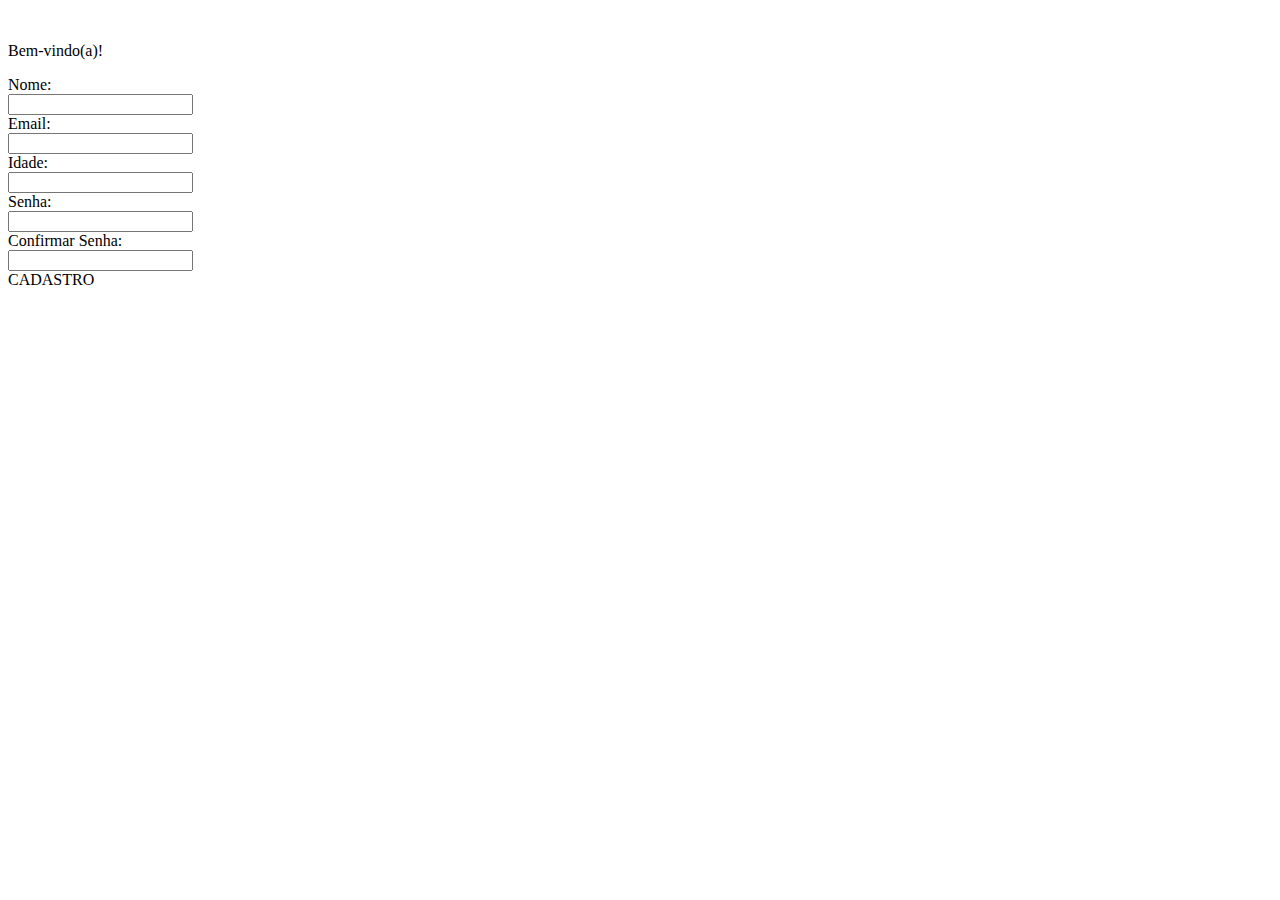
==== cadastro.html @ 6860e2c2 "Add files via upload" ====
<!DOCTYPE html>
<html lang="en">
<head>
    <meta charset="UTF-8">
    <meta name="viewport" content="width=device-width, initial-scale=1.0">
    <title>Cadastro</title>
    <link rel="stylesheet" href="./style/formulario.css">
    <link rel="stylesheet" href="./style/header-footer.css">
</head>
<body>
    <header>
        <img src="./assets/logo.png" alt="">
    </header>
    <main>
        <form class="formulario-cadastrar">
            <p>Bem-vindo(a)!</p>
            
            <label>Nome:</label><br>
            <input id="nome" type="text"><br>
            
            <label>Email:</label><br>
            <input id="email" type="text"><br>
            
            <label>Idade:</label><br>
            <input id="idade" type="number"><br>
            
            <label>Senha:</label><br>
            <input id ="senha" type="password"><br>
            
            <label>Confirmar Senha:</label><br>
            <input id="confsenha" type="password"><br>
            
            <a class="botao-cadastrar" id="botao-cadastrar" onclick="dialogo()">CADASTRO</a>
            
        </form>
    </main>   
    
    
    <script src="./js/cadastrar.js"></script>
</body>
</html>
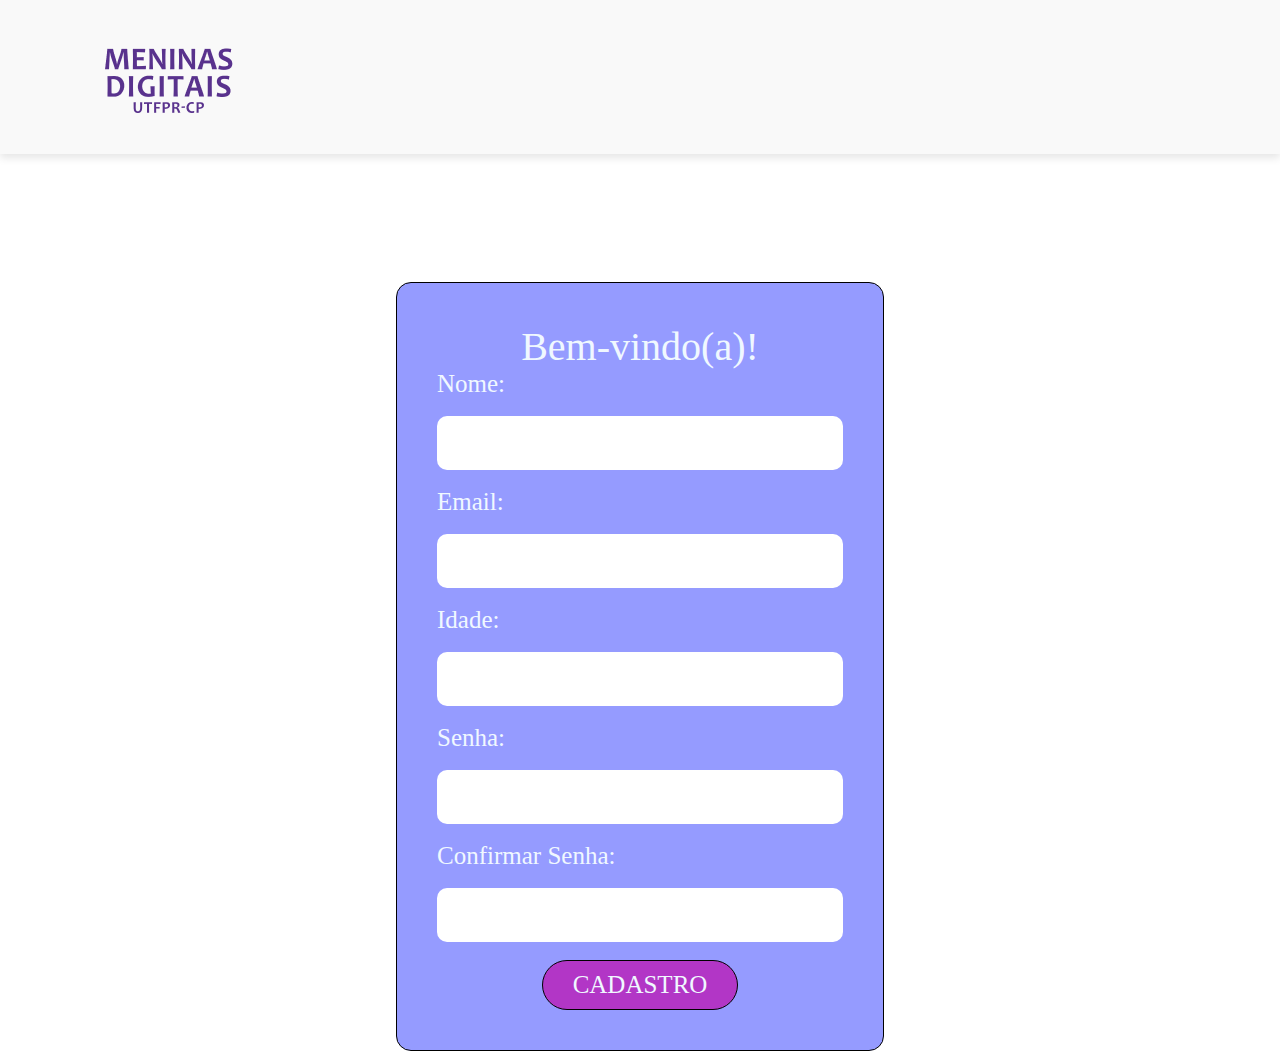
==== commit 41d5b73d: "Atualizando os arquivos." ====
--- a/cadastro.html
+++ b/cadastro.html
@@ -15,10 +15,10 @@
         <form class="formulario-cadastrar">
             <p>Bem-vindo(a)!</p>
             
-            <label>Nome:</label><br>
+            <label for="nome">Nome:</label><br>
             <input id="nome" type="text"><br>
             
-            <label>Email:</label><br>
+            <label for="email">Email:</label><br>
             <input id="email" type="text"><br>
             
             <label>Idade:</label><br>
@@ -30,10 +30,13 @@
             <label>Confirmar Senha:</label><br>
             <input id="confsenha" type="password"><br>
             
-            <a class="botao-cadastrar" id="botao-cadastrar" onclick="dialogo()">CADASTRO</a>
+            <a class="botao-cadastrar" id="botao-cadastrar" onclick="cadastrar()">CADASTRO</a>
             
         </form>
     </main>   
+
+        
+    </div>
     
     
     <script src="./js/cadastrar.js"></script>
--- a/style/formulario.css
+++ b/style/formulario.css
@@ -0,0 +1,89 @@
+*{
+    margin: 0;
+    padding: 0;
+    color: aliceblue;
+}
+
+main{
+    display: flex;
+    justify-content: center;
+    align-items: center;
+    flex-direction: column;
+}
+form{
+    display: flex;
+    flex-direction: column;
+    align-items: center;
+    background-color: #959BFF;
+    border-radius: 15px;
+    border: 1px solid black; 
+    /* width: 50%; */
+    padding: 40px;
+    color: black;
+   
+}
+.formulario-cadastrar {
+    margin-top: 10%;
+    gap: 10%;
+ 
+}
+
+.formulario-logar{
+    margin-top: 10%;
+    gap: 10%;
+}
+
+
+.primeiro-acesso{
+    text-decoration: none;
+    color: #FFFFFF;
+    font-size: 15px;
+    position: relative;
+    left: 0%;
+    top: 20px;
+
+}
+p{
+    font-size: 40px;
+   
+}
+input{
+    border-radius: 10px;
+    border: none;
+    /* padding: 10px 50px 10px 80px ; */
+    position: relative;
+    font-size: 30px;
+    color: black;
+    padding: 10px;
+
+}
+
+label {
+    font-size: 25px;
+    display: flex;
+    align-self: start;
+    
+}
+
+.botao-cadastrar{
+    background-color: #b236c6;
+    border: 1px solid black; 
+    border-radius: 30px ;
+    font-size: 25px;
+    text-decoration: none;
+    padding: 10px 30px 10px 30px;
+    position: relative ;
+    
+}
+.botao-logar{
+    background-color: #b236c6;
+    border: 1px solid black; 
+    border-radius: 30px ;
+    font-size: 25px;
+    text-decoration: none;
+    padding: 10px 30px 10px 30px;
+    position: relative ;
+    top: 10px;
+    margin-top: 10px;
+   
+}
--- a/style/header-footer.css
+++ b/style/header-footer.css
@@ -0,0 +1,92 @@
+header { 
+    box-shadow: 0px 4px 8px rgba(0, 0, 0, 0.1);  
+}
+
+header img {
+    margin-top: 5px; 
+}
+
+header{
+    display: flex;
+    justify-content: flex-end;
+    align-items: center;
+    padding: 30px;
+    font-weight: 700;
+    font-family: "Inria Serif";
+    position: relative;
+    gap:18px;
+    box-shadow: 0 1px rgba(0, 0, 0, 0.25);
+    background-color: #F9F9F9;
+
+}
+header .botao-login{
+    text-decoration: none;
+    border: 1px solid #FD83FF;
+    border-radius: 30px;
+    font-size: 30px;
+    padding: 10px 35px 10px 35px ;
+    color:#FD83FF;
+    background-color: #FFFFFF;
+}
+header .botao-cadastrar{
+    text-decoration: none;
+    border: 1px solid #FD83FF;
+    background-color: #FD83FF;
+    color: #FFFFFF;
+    border-radius: 30px;
+    font-size: 30px;
+    padding: 10px 25px 10px 25px ;
+}
+header{
+    display: flex;
+    justify-content: space-between;
+    box-shadow: 0px 4px 8px rgba(0, 0, 0, 0.1); 
+    background-color: #F9F9F9;
+}
+.header-perfil{
+    padding: 20px 30px 5px 0;
+    font-family: "Inria Serif", serif;
+    font-weight: 700;
+   
+}
+
+.conteudo{
+    margin-right: 40px;
+    font-size: 20px;
+    
+}
+
+
+footer{
+    padding: 150px 0 150px 0;
+    background: #000000;
+    color: rgba(253, 131, 255, 1);
+    font-family: "Inria Serif";
+    font-weight: 700;
+    display: flex;
+    flex-direction: row;
+    justify-content: space-around;
+    align-items: center;
+    font-size: 35px;
+}
+footer .div-links{
+    display:flex;
+    flex-direction: column;
+    color: #FD83FF;
+    font-size: 25px;
+}
+.div-linkedin, .div-instagram, .div-email{
+    display:flex;
+    flex-direction: row;
+    gap: 20px;
+    padding: 15px 40px 0 0;
+    
+}
+.div-linkedin a, .div-instagram a, .div-email a{
+    color: #FD83FF;
+    text-decoration: none;
+}
+.img-linkedin, .img-instagram, .img-email{
+    width: 50px;
+    height: 50px;
+}
